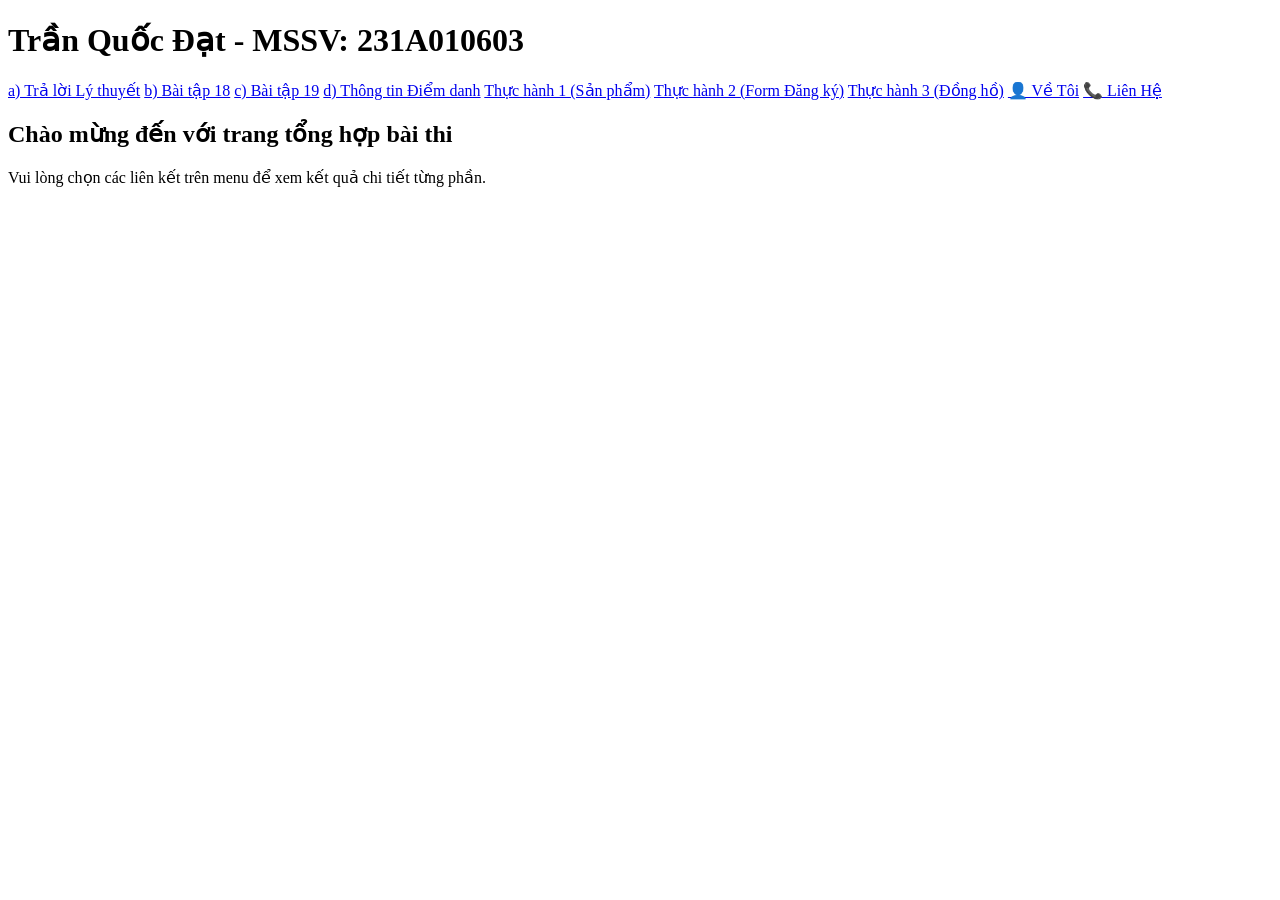
==== index.html @ ee8de116 "First Upload" ====
<!DOCTYPE html>
<html lang="vi">
<head>
    <meta charset="UTF-8">
    <meta name="viewport" content="width=device-width, initial-scale=1.0">
    <title>Trang Chủ - Đề Thi Kết Thúc Học Phần</title>
    <link rel="stylesheet" href="css/style.css">
</head>
<body class="page-home">
    <header>
        <h1>Trần Quốc Đạt - MSSV: 231A010603</h1>
    </header>
    <nav>
        <a href="lythuyet.html">a) Trả lời Lý thuyết</a>
        <a href="https://wayground.com/join/game/U2FsdGVkX18grs3hOs8HmyJfHdPr9dUnLkmrm%252FQXdk7qxzlIcH1Vs0xFY6ovarrbJgh5wkauivA5TUhmN9wCIw%253D%253D?theme=testmode&page=summary">b) Bài tập 18</a>
        <a href="https://dattq0812.github.io/Memory-Cards/">c) Bài tập 19</a>
        <a href="diemdanh.html">d) Thông tin Điểm danh</a>
        <a href="baitap01.html">Thực hành 1 (Sản phẩm)</a>
        <a href="baitap02.html">Thực hành 2 (Form Đăng ký)</a>
        <a href="baitap03.html">Thực hành 3 (Đồng hồ)</a>
		<a href="about.html">👤 Về Tôi</a>
		<a href="contact.html">📞 Liên Hệ</a>
    </nav>
    <div class="container">
        <h2>Chào mừng đến với trang tổng hợp bài thi</h2>
        <p>Vui lòng chọn các liên kết trên menu để xem kết quả chi tiết từng phần.</p>
    </div>
    <script src="js/script.js"></script>
</body>
</html>
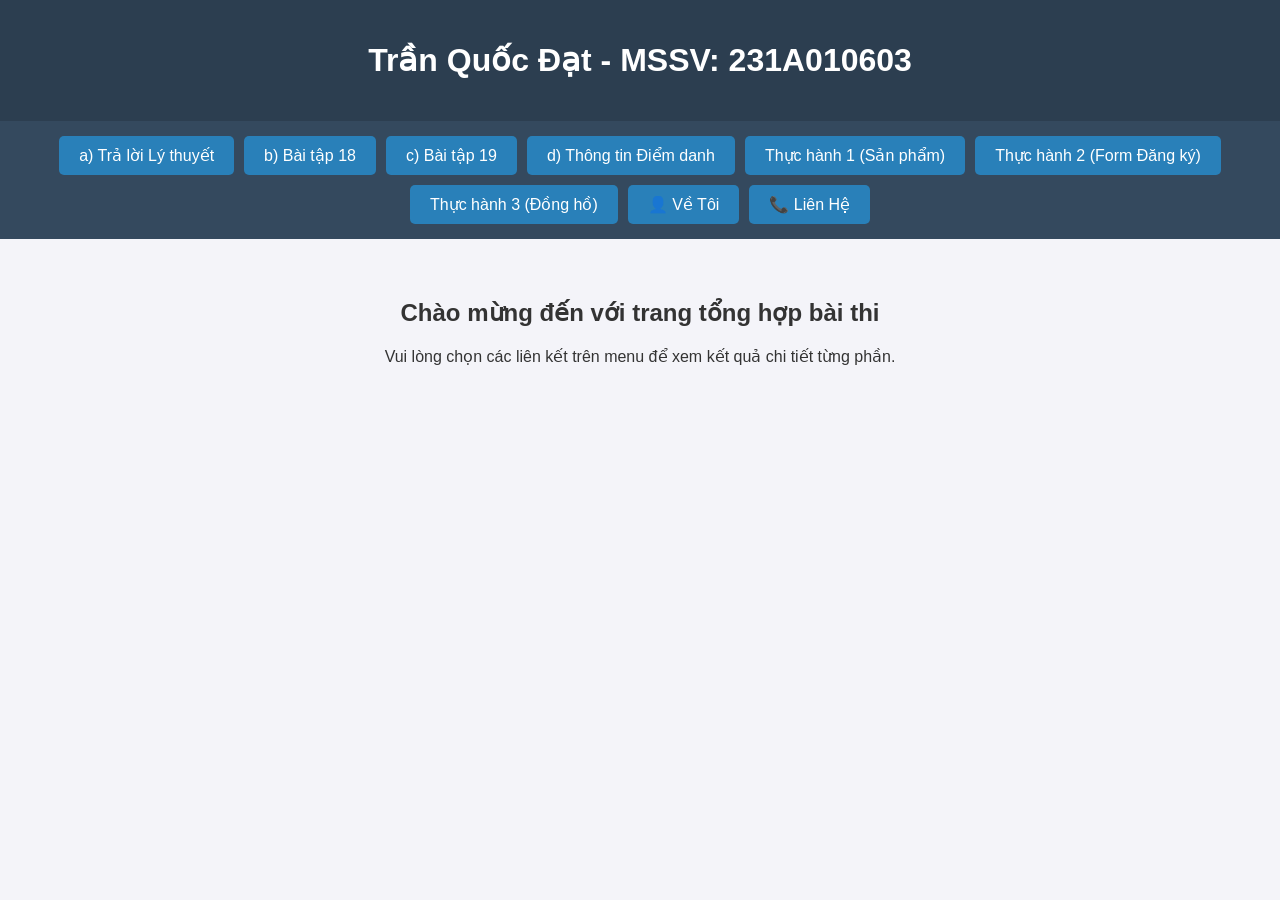
==== commit 44404c06: "Fix HTML structure and update CSS/JS paths" ====
--- a/index.html
+++ b/index.html
@@ -4,7 +4,7 @@
     <meta charset="UTF-8">
     <meta name="viewport" content="width=device-width, initial-scale=1.0">
     <title>Trang Chủ - Đề Thi Kết Thúc Học Phần</title>
-    <link rel="stylesheet" href="css/style.css">
+    <link rel="stylesheet" href="CSS/style.css">
 </head>
 <body class="page-home">
     <header>
@@ -25,6 +25,6 @@
         <h2>Chào mừng đến với trang tổng hợp bài thi</h2>
         <p>Vui lòng chọn các liên kết trên menu để xem kết quả chi tiết từng phần.</p>
     </div>
-    <script src="js/script.js"></script>
+    <script src="JS/script.js"></script>
 </body>
-</html>+</html>
--- a/CSS/style.css
+++ b/CSS/style.css
@@ -0,0 +1,60 @@
+/* ========================================================
+   CSS TỔNG HỢP (Phân tách theo từng trang)
+======================================================== */
+* { box-sizing: border-box; }
+body { margin: 0; padding: 0; }
+.logic-explain { background: #fff; padding: 20px; border-radius: 8px; margin-top: 30px; box-shadow: 0 2px 5px rgba(0,0,0,0.1); line-height: 1.6; }
+
+/* 1. TRANG CHỦ (index.html) */
+.page-home { font-family: Arial, sans-serif; background-color: #f4f4f9; color: #333; }
+.page-home header { background-color: #2c3e50; color: white; padding: 20px; text-align: center; }
+.page-home nav { background-color: #34495e; display: flex; justify-content: center; padding: 10px; flex-wrap: wrap; }
+.page-home nav a { color: white; text-decoration: none; padding: 10px 20px; margin: 5px; background: #2980b9; border-radius: 5px; }
+.page-home nav a:hover { background: #3498db; }
+.page-home .container { padding: 40px; text-align: center; }
+
+/* 2. TRANG LÝ THUYẾT (lythuyet.html) */
+.page-theory { font-family: 'Segoe UI', sans-serif; line-height: 1.6; padding: 20px; background: #fff; }
+.page-theory .container { max-width: 900px; margin: auto; }
+.page-theory h1 { color: #2c3e50; border-bottom: 2px solid #3498db; padding-bottom: 10px; }
+.page-theory h2 { color: #2980b9; margin-top: 30px; }
+.page-theory .answer { background: #f9f9f9; padding: 15px; border-left: 4px solid #3498db; margin-bottom: 20px; }
+.page-theory code { background: #e0e0e0; padding: 2px 5px; border-radius: 3px; color: #d35400; }
+
+/* 3. TRANG ĐIỂM DANH (diemdanh.html) */
+.page-attendance { font-family: Arial, sans-serif; padding: 40px; background: #f8f9fa; }
+.page-attendance table { border-collapse: collapse; width: 100%; max-width: 600px; margin: auto; box-shadow: 0 0 10px rgba(0,0,0,0.1); background: #fff; }
+.page-attendance th, .page-attendance td { border: 1px solid #ddd; padding: 12px; text-align: left; }
+.page-attendance th { background-color: #2c3e50; color: white; }
+.page-attendance h2 { text-align: center; color: #333; margin-bottom: 20px; }
+
+/* 4. BÀI TẬP 1 (baitap01.html) */
+.page-bt1 { font-family: Arial, sans-serif; padding: 20px; background: #f8f9fa; }
+.page-bt1 .container { max-width: 800px; margin: auto; }
+.page-bt1 .search-box { width: 100%; padding: 10px; font-size: 16px; margin-bottom: 20px; border: 1px solid #ccc; border-radius: 5px; }
+.page-bt1 .product-grid { display: grid; grid-template-columns: repeat(auto-fill, minmax(200px, 1fr)); gap: 20px; }
+.page-bt1 .product-card { background: white; padding: 15px; border-radius: 8px; box-shadow: 0 2px 5px rgba(0,0,0,0.1); text-align: center; }
+.page-bt1 .error-msg { color: red; font-weight: bold; text-align: center; grid-column: 1 / -1; }
+
+/* 5. BÀI TẬP 2 (baitap02.html) */
+.page-bt2 { font-family: Arial, sans-serif; display: flex; flex-direction: column; align-items: center; padding: 20px; background: #eef2f5; }
+.page-bt2 .form-container { background: white; padding: 25px; border-radius: 8px; box-shadow: 0 4px 10px rgba(0,0,0,0.1); width: 100%; max-width: 400px; margin-bottom: 20px; }
+.page-bt2 .form-group { margin-bottom: 15px; display: flex; flex-direction: column; }
+.page-bt2 label { margin-bottom: 5px; font-weight: bold; color: #333; }
+.page-bt2 input[type="text"], .page-bt2 input[type="email"], .page-bt2 input[type="password"] { padding: 10px; border: 1px solid #ccc; border-radius: 4px; font-size: 14px; }
+.page-bt2 .checkbox-group { display: flex; align-items: center; gap: 10px; flex-direction: row; font-weight: normal; }
+.page-bt2 button { background: #28a745; color: white; border: none; padding: 12px; border-radius: 4px; cursor: pointer; font-size: 16px; width: 100%; margin-top: 10px;}
+.page-bt2 button:hover { background: #218838; }
+.page-bt2 .error { color: red; font-size: 12px; margin-top: 5px; display: none; }
+.page-bt2 .logic-explain { max-width: 800px; width: 100%; }
+
+/* 6. BÀI TẬP 3 (baitap03.html) */
+.page-bt3 { font-family: monospace; display: flex; flex-direction: column; align-items: center; background: #2c3e50; color: white; padding-top: 50px; min-height: 100vh;}
+.page-bt3 .timer { font-size: 80px; font-weight: bold; background: #34495e; padding: 20px 40px; border-radius: 10px; box-shadow: 0 5px 15px rgba(0,0,0,0.3); transition: all 0.3s ease; }
+.page-bt3 .danger { color: #e74c3c; animation: pulse 1s infinite alternate; }
+.page-bt3 .logic-explain { color: #333; max-width: 700px; font-family: Arial, sans-serif; font-size: 15px; }
+
+@keyframes pulse {
+    0% { transform: scale(1); box-shadow: 0 0 10px #e74c3c; }
+    100% { transform: scale(1.05); box-shadow: 0 0 30px #e74c3c; }
+}
